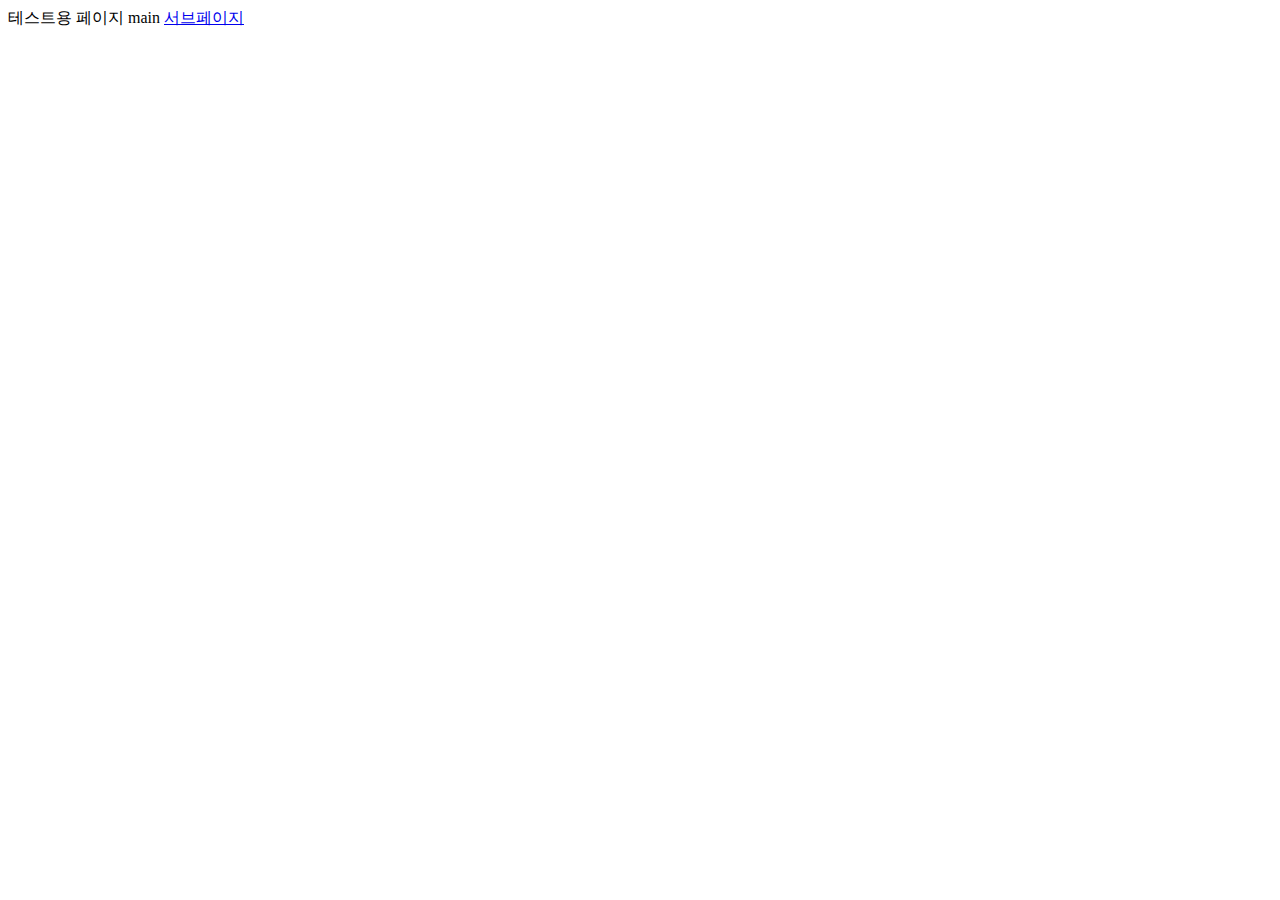
==== index.html @ fc58b21b "first-commit" ====
<!DOCTYPE html>
<html lang="en">
<head>
	<meta charset="UTF-8">
	<meta http-equiv="X-UA-Compatible" content="IE=edge">
	<meta name="viewport" content="width=device-width, initial-scale=1.0">
	<title>PWA - test</title>
	<meta http-equiv="refresh" content="0;url=/main/index.html">
	<link rel="manifest" href="/manifest.json" />
	<link rel="apple-touch-icon" href="/share/images/icons/icon-152x152.png" />
	<meta name="apple-mobile-web-app-capable" content="yes" />
	<meta name="apple-mobile-web-app-status-bar-style" content="black" />
	<meta name="apple-mobile-web-app-title" content="pwa-test" />
	<meta name="description" content="pwa-test" />
	<meta name="theme-color" content="#000" />
	<script src="/share/script.js"></script>
</head>
<body>
	테스트용 페이지
</body>
</html>
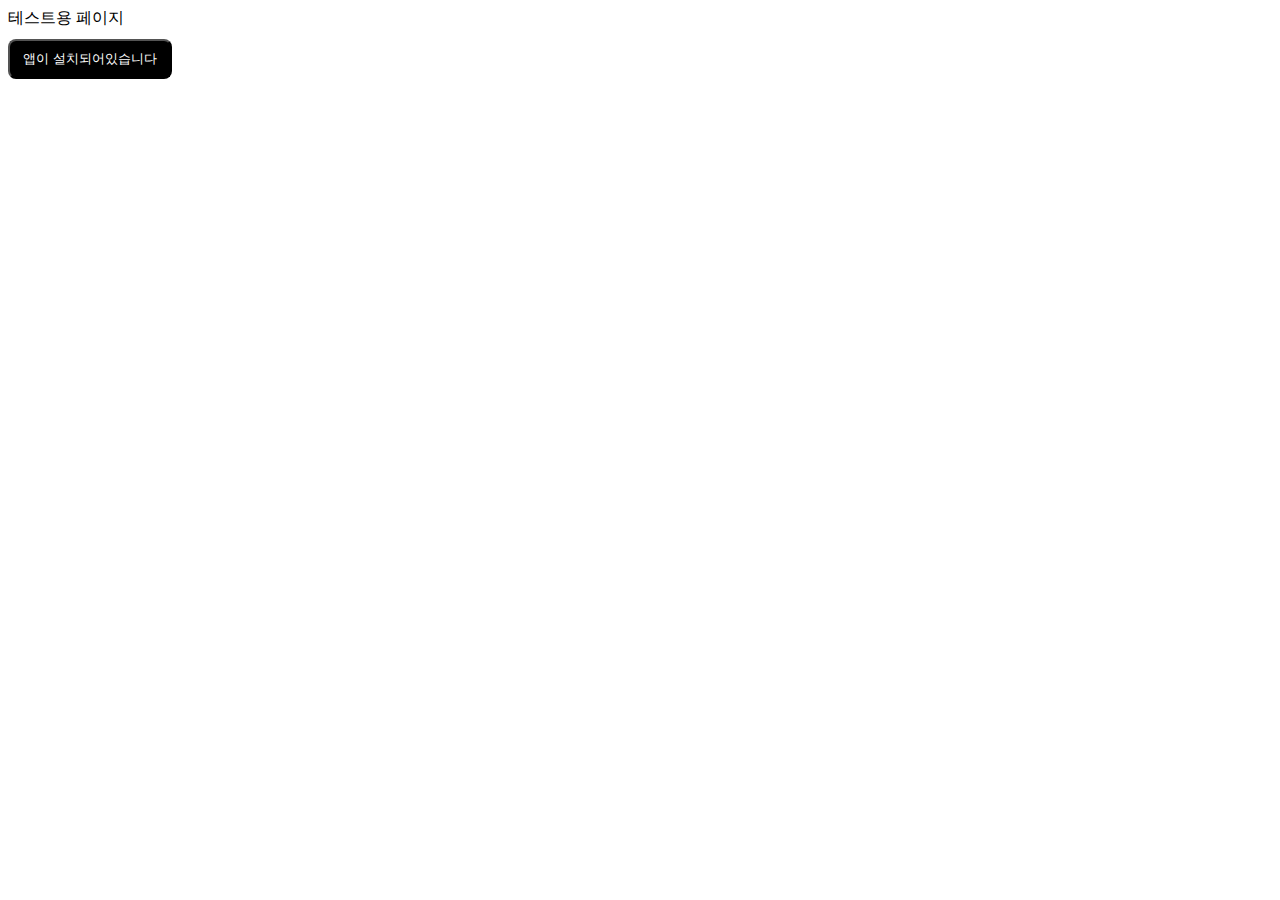
==== commit 13069f4f: "수정" ====
--- a/index.html
+++ b/index.html
@@ -13,9 +13,7 @@
 	<meta name="apple-mobile-web-app-title" content="pwa-test" />
 	<meta name="description" content="pwa-test" />
 	<meta name="theme-color" content="#000" />
-	<script src="/share/script.js"></script>
 </head>
 <body>
-	테스트용 페이지
 </body>
 </html>